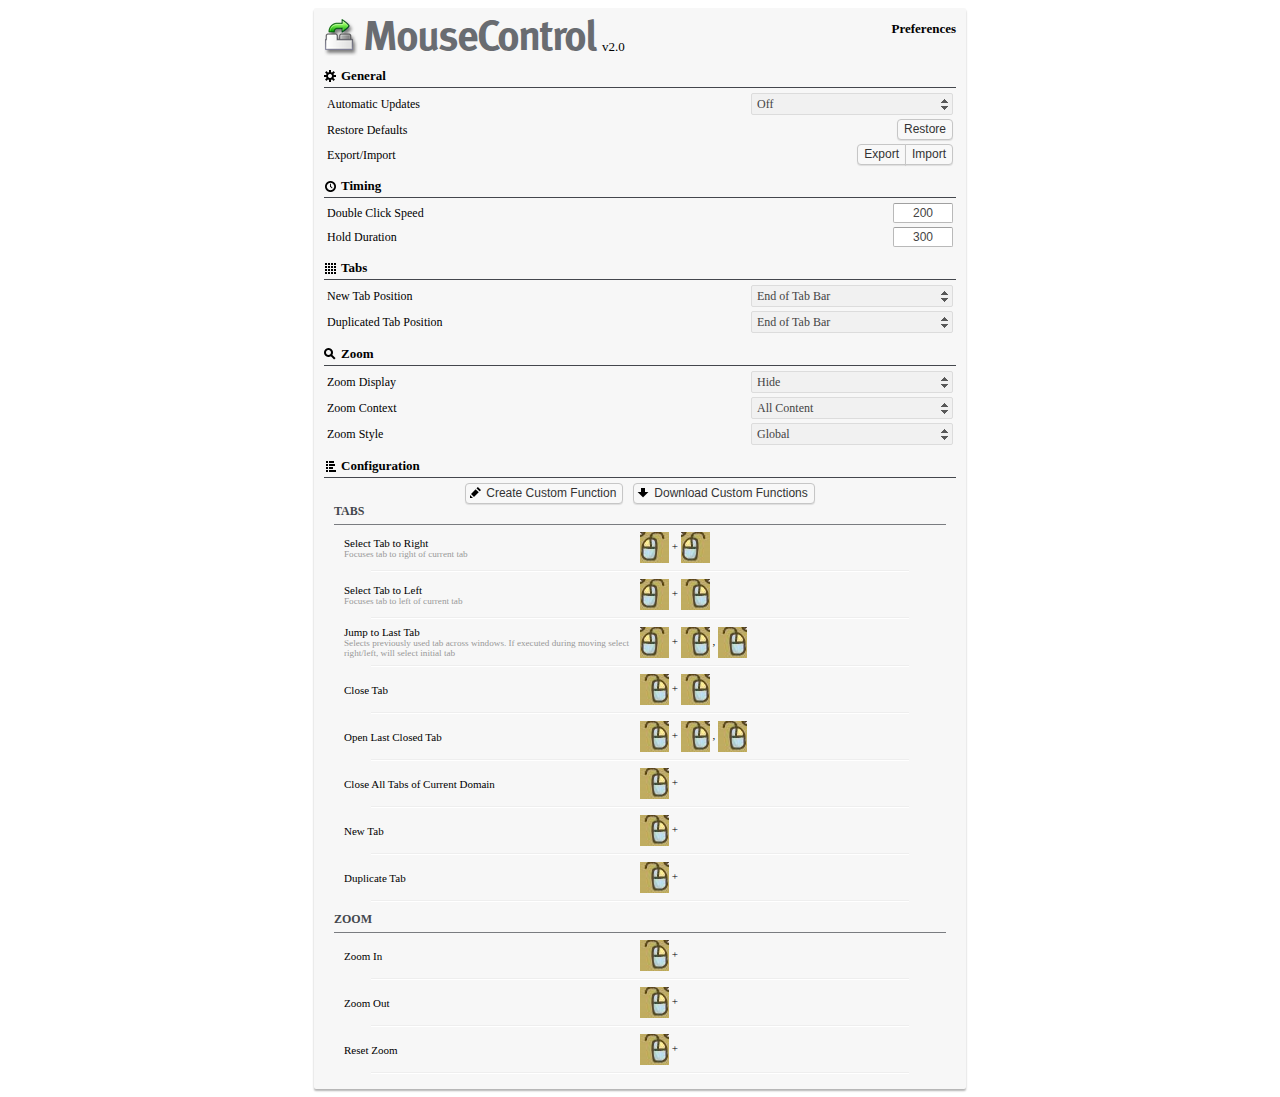
==== prefs/prefs.htm @ 49545a82 "2.0-night.rev6" ====
<html>
<head>
<title>MouseControl - Preferences</title>
<link rel="icon" type="image/png" href="favicon.png">
<style>
	.pseudo-config {
		display: none;
		position: absolute;
		width: 13px;
		height: 13px;
		top: calc(50% - (13px / 2));
		opacity: .2;
		cursor: pointer;
	}
	
	.pseudo-config:hover {
		opacity: .6;
	}
	
	.trash-function {
		background: transparent url(trash.png) no-repeat center center;
		left: 0;
	}
	
	.configure-function {
		background: transparent url(wrench.png) no-repeat center center;
		left: calc(100% - 23px);
	}
	
	.share-function {
		background: transparent url(network-tri.png) no-repeat center center;
		left: calc(100% - 6px);
	}
</style>
<link href="selectbox.css" type="text/css" rel="stylesheet" />
		<script type="text/javascript" src="jquery.js"></script>
		<script type="text/javascript" src="selectbox.js"></script>
		<script type="text/javascript">
			$(function () {
				$("select").selectbox({
					effect: 'fade'
				});
				
			});
			function addSubheads() {
				//to the config div it adds a subhead over every group of opts
				
			}
		</script>

<style>
@font-face {
	font-family:meta-pro-bold;
	src: url('MetaProBold.otf');
}

@font-face {
	font-family:ttahoma;
	src: url('tahoma.ttf');
}

body {
	font-family: tahoma;
	font-size: 12px;
	color: #000000;
	display: flex;
	flex-direction: column;
	align-items: center;
	-moz-user-select: none;
	cursor: default;
}

#main-wrap {
	width: 50%;
	background-color: rgb(247, 247, 247);
	border-radius: 2px;
	box-shadow: 0px 2px 2px rgba(0, 0, 0, 0.298);
	padding: 10px 10px 0;
	z-index: 1;
}

#header {
	display: flex;
	flex-direction: row;
	justify-content: center;
	align-items: center;
	line-height: 42px;
	margin-bottom: 5px;
}

#header > span.logo {
	font-family: meta-pro-bold;
	font-size: 42px;
	color: #696C71;
	letter-spacing: -2px;
}

#header > img.icon {
	margin-bottom: 3px;
	margin-right: 5px;
}

#header > span.version {
	/*
	vertical-align: baseline;
	margin-top: 12px;
	*/
	align-self: flex-end;
	line-height: 13px;
	font-size: 13px;
	margin-bottom: 7px;;
	margin-left: 7px;
}

#header > span.title {
/*
	vertical-align: top;
	margin-left: 5px;
	margin-top: -20px;
	flex-shrink: 0;
*/
	font-size: 13px;
	font-weight: bold;
	align-self: flex-start;
	flex-grow: 1;
	text-align: right;
	line-height: 14px;
	margin-top: 4px;
}

.subhead {
	padding:3px;
	padding-left: 17px;
	border-bottom: 1px solid #44474D;
	/*color: #44474D;*/
	display: block;
	font-size: 13px;
	font-weight: bold;
	background: transparent url(general.png) no-repeat left 5px;
	margin-bottom: 5px;
}

#timing > .subhead {
	background-image: url(timing.png);
}

#configuration > .subhead {
	background-image: url(configuration.png);
}

#zoom > .subhead {
	background-image: url(zoom.png);
}

#tabs > .subhead {
	background-image: url(tabs.png);
}

.opt {
	display: flex;
	justify-content: space-between;
	align-items: center;
	padding: 0 3px 4px 3px;
	line-height: 20px; /* must match height of select boxes otherwise opt spans are different heights */
}

.group > .opt:last-of-type {
	padding-bottom: 0;
}

.opt > select {
	text-align: left;
}

.group {
	margin-bottom: 10px;
}

input[type=text]{
	background-color: rgb(255, 255, 255);
	border-width: 1px;
	border-style: solid;
	border-color: rgb(160, 160, 160) rgb(185, 185, 185) rgb(185, 185, 185);
	border-radius: 2px;
	height: 20px;
	position: relative;
	width: 5em;
	color: rgb(68, 68, 68);
	text-align: center;
	font-size: 12px;
	padding-bottom: 2px;
}

button:active {
  -moz-box-shadow: inset 0 1px 2px rgba(0,0,0,.1);
  box-shadow: inset 0 1px 2px rgba(0,0,0,.1);
  background-color: #eee;
  background-image: -moz-linear-gradient(top,#eee,#e0e0e0);
  background-image: linear-gradient(top,#eee,#e0e0e0);
  border: 1px solid #ccc;
  color: #333;
  z-index: 2;
}

button:not(:active):hover {
	-moz-box-shadow: 0 1px 1px rgba(0, 0, 0, .3);
	box-shadow: 0 1px 1px rgba(0, 0, 0, .3);
  border: 1px solid #999;

}

button {
	background-color: rgb(248, 248, 248);
	background-image: -moz-linear-gradient(center top,rgb(248, 248, 248),rgb(241, 241, 241));
	background-image: linear-gradient(center top,rgb(248, 248, 248),rgb(241, 241, 241));
	-moz-box-shadow: 0 1px 1px rgba(0, 0, 0, .1);
	box-shadow: 0 1px 1px rgba(0, 0, 0, .1);
	border: 1px solid rgb(198, 198, 198);
	color: rgb(51, 51, 51);
	padding-bottom:2px;
	border-radius: 4px;
	font-size: 12px;
	line-height: 16px;
	z-index: 0;
	position: relative;
}

button.import {
	border-top-left-radius: 0;
	border-bottom-left-radius: 0;
}

button.export {
	border-top-right-radius: 0;
	border-bottom-right-radius: 0;
	left: 1px;
}

button.export:hover {
	z-index:1;
}

button.import:hover {
	z-index:1;
}

</style>

</head>
<body>
<div id="main-wrap">
	<div id="header">
		<img class="icon" src="icon-shadow.png">
		<span class="logo">MouseControl</span>
		<span class="version">v2.0</span>
		<span class="title">Preferences</span>
	</div>
	<div id="general" class="group">
		<span class="subhead">General</span>
		<span class="opt">
			Automatic Updates
			<select id="automatic_updates" name="automatic_updates">
				<option value="off">Off</option>
				<option value="on">On</option>
			</select>
		</span>
		<span class="opt">
			Restore Defaults
			<button>Restore</button>
		</span>
		<span class="opt">
			Export/Import
			<span><button class="export">Export</button><button class="import">Import</button></span>
		</span>
	</div>
	<div id="timing" class="group">
		<span class="subhead">Timing</span>
		<span class="opt">Double Click Speed<input type="text" value="200"/></span>
		<span class="opt">Hold Duration<input type="text" value="300"/></span>
	</div>
	<div id="tabs" class="group">
		<span class="subhead">Tabs</span>
		<span class="opt">
			New Tab Position
			<select id="new_tab_position" name="new_tab_position">
				<option value="end">End of Tab Bar</option>
				<option value="next">Next to Current Tab</option>
			</select>
		</span>
		<span class="opt">
			Duplicated Tab Position
			<select id="duplicated_tab_position" name="duplicated_tab_position">
				<option value="end">End of Tab Bar</option>
				<option value="next">Next to Current Tab</option>
			</select>
		</span>
	</div>
	<div id="zoom" class="group">
		<span class="subhead">Zoom</span>
		<span class="opt">
			Zoom Display
			<select id="zoom_display" name="zoom_display">
				<option value="hide">Hide</option>
				<option value="show">Show</option>
			</select>
		</span>
		<span class="opt">
			Zoom Context
			<select id="zoom_context" name="zoom_context">
				<option value="all">All Content</option>
				<option value="text">Text Only</option>
			</select>
		</span>
		<span class="opt">
			Zoom Style
			<select id="zoom_style" name="zoom_style">
				<option value="global">Global</option>
				<option value="site_specific">Site Specific</option>
				<option value="temporary">Temporary</option>
			</select>
		</span>
	</div>
	<style>
		#configActions {
			display: flex;
			justify-content: center;
		}
		#configActions button {
			flex-grow: 0;
			margin-right: 10px;
		}
		#configActions button span {
			width: 13px;
			display: inline-block;
			height: 13px;
			background-repeat: no-repeat;
			background-position: left center;
			margin-right: 1px; /*for icon*/
			vertical-align: middle;
			position: relative;
			top: -1px;
			left: -3px;
		}
		#configActions button:last-of-type {
			margin-right: 0;
		}
		.config-action-create span {
			background-image: url(pencil.png);
		}
		.config-action-download span {
			background-image: url(download_fat.png);
		}
		
		#configWrap .opt span:last-of-type img {
			vertical-align: middle;
		}
	</style>
	<div id="configuration" class="group" style="position:relative;">
		<span class="subhead">Configuration</span>
		<div id="configActions">
			<button class="config-action-create"><span></span>Create Custom Function</button>
			<button class="config-action-download"><span></span>Download Custom Functions</button>
		</div>
		<div id="configHead">
			<span>Action</span>
			<span>Mouse Binding</span>
		</div>
		<div id="configWrap">
			<div class="configSubhead">TABS<hr></div>
			<span class="opt" group="tabs">
				<div class="pseudo-config trash-function"></div><div class="pseudo-config configure-function"></div><div class="pseudo-config share-function"></div>
				<span>
					Select Tab to Right
					<small>Focuses tab to right of current tab</small>
				</span>
				<span><img src="mouse-left.png" /> + <img src="mouse-left.png"/></span>
			</span>
			<hr>
			<span class="opt" group="tabs">
				<div class="pseudo-config trash-function"></div><div class="pseudo-config configure-function"></div><div class="pseudo-config share-function"></div>
				<span>
					Select Tab to Left
					<small>Focuses tab to left of current tab</small>
				</span>
				<span><img src="mouse-left.png" /> + <img src="mouse-right.png"/></span>
			</span>
			<hr>
			<span class="opt" group="tabs">
				<div class="pseudo-config trash-function"></div><div class="pseudo-config configure-function"></div><div class="pseudo-config share-function"></div>
				<span>
					Jump to Last Tab
					<small>Selects previously used tab across windows. If executed during moving select right/left, will select initial tab </small>
				</span>
				<span><img src="mouse-left.png" /> + <img src="mouse-right.png" /> , <img src="mouse-right.png" /></span>
			</span>
			<hr>
			<span class="opt" group="tabs">
				<div class="pseudo-config trash-function"></div><div class="pseudo-config configure-function"></div><div class="pseudo-config share-function"></div>
				<span>Close Tab</span>
				<span><img src="mouse-right.png" /> + <img src="mouse-right.png"/></span>
			</span>
			<hr>
			<span class="opt" group="tabs">
				<div class="pseudo-config trash-function"></div><div class="pseudo-config configure-function"></div><div class="pseudo-config share-function"></div>
				<span>Open Last Closed Tab</span>
				<span><img src="mouse-right.png" /> + <img src="mouse-right.png"/> , <img src="mouse-right.png"/></span>
			</span>
			<hr>
			<span class="opt" group="tabs">
				<div class="pseudo-config trash-function"></div><div class="pseudo-config configure-function"></div><div class="pseudo-config share-function"></div>
				<span>Close All Tabs of Current Domain</span>
				<span><img src="mouse-right.png" /> + </span>
			</span>
			<hr>
			<span class="opt" group="tabs">
				<div class="pseudo-config trash-function"></div><div class="pseudo-config configure-function"></div><div class="pseudo-config share-function"></div>
				<span>New Tab</span>
				<span><img src="mouse-right.png" /> + </span>
			</span>
			<hr>
			<span class="opt" group="tabs">
				<div class="pseudo-config trash-function"></div><div class="pseudo-config configure-function"></div><div class="pseudo-config share-function"></div>
				<span>Duplicate Tab</span>
				<span><img src="mouse-right.png" /> + </span>
			</span>
			<hr>
			<div class="configSubhead">ZOOM<hr></div>
			<span class="opt" group="zoom">
				<div class="pseudo-config trash-function"></div><div class="pseudo-config configure-function"></div><div class="pseudo-config share-function"></div>
				<span>Zoom In</span>
				<span><img src="mouse-right.png" /> + </span>
			</span>
			<hr>
			<span class="opt" group="zoom">
				<div class="pseudo-config trash-function"></div><div class="pseudo-config configure-function"></div><div class="pseudo-config share-function"></div>
				<span>Zoom Out</span>
				<span><img src="mouse-right.png" /> + </span>
			</span>
			<hr>
			<span class="opt" group="zoom">
				<div class="pseudo-config trash-function"></div><div class="pseudo-config configure-function"></div><div class="pseudo-config share-function"></div>
				<span>Reset Zoom</span>
				<span><img src="mouse-right.png" /> + </span>
			</span>
			<hr>
		</div>
	</div>

</div>
<style>
	#configHead {
		font-weight: bold;
		font-size: 12px;
		display: flex;
		justify-content: space-around;
		margin-bottom: 2px;
		display: none;
	}
	#configHead span {
		flex-grow: 1;
		max-width: 50%;
		min-width: 50%;
		width: 50%;
	}
	#configHead span:first-of-type {
		padding-left: 5px;
	}
	#configWrap {
		border: 0; /*1px solid #D9D9D9;*/
		display: flex;
		flex-direction: column;
	}
	#configWrap .opt {
		flex-grow: 1;
		line-height: normal;
		padding: 2px 20px;
		font-size: 11px;
		position: relative;
	}
	
	#configWrap .opt:hover .pseudo-config {
		display: block;
	}
	
	#configWrap .opt span {
		flex-grow: 1;
		width: 45% !important;
	}
	
		#configWrap .opt span:first-of-type {
			display: flex;
			flex-direction: column;
		}
		
		#configWrap .opt span:first-of-type small {
			color: #999;
			padding-right: 5px;
		}
	
	#configWrap > hr {
		margin: 5px auto;
		border: 0;
		border-top: 1px solid #eee;
		border-bottom: 1px solid #fff;
		width: 85%;
	}
	
	#configWrap .nohr + hr {
		display: none;
	}
	
	.configSubhead {
		font-weight: bold;
		padding: 5px 10px 0px;
		padding-bottom: 5px;
		color: #44474D;
	}
	
	.configSubhead:first-of-type {
		padding-top: 0;
	}
	
	.configSubhead hr{
		border-width: 1px 0px 0px;
		border-style: solid none none;
		border-color: rgba(68, 71, 77,.7);
		-moz-border-top-colors: rgba(68, 71, 77,.7);
		-moz-border-right-colors: none;
		-moz-border-bottom-colors: none;
		-moz-border-left-colors: none;
		border-image: none;
		margin: 5px 0px 0px;
	}
</style>
</body>
</html>
---- prefs/selectbox.css ----
@CHARSET "UTF-8";

.sbHolder{
	background-color: rgb(241, 241, 241);
	background-image: -moz-linear-gradient(center top , rgb(245, 245, 245), rgb(241, 241, 241));
	border: 1px solid gainsboro;
	border-radius: 2px;
	font-size: 12px;
	font-weight: normal;
	height: 20px;
	position: relative;
	width: 200px;
	color: rgb(68, 68, 68);
}

.sbHolderOpen {
  -moz-box-shadow: inset 0 1px 2px rgba(0,0,0,.1);
  box-shadow: inset 0 1px 2px rgba(0,0,0,.1);
  background-color: #eee;
  background-image: -moz-linear-gradient(top,#eee,#e0e0e0);
  background-image: linear-gradient(top,#eee,#e0e0e0);
  border: 1px solid #ccc;
  color: #333;
  z-index: 2;
}

.sbHolder:not(.sbHolderOpen):hover {
	background-color: rgb(248, 248, 248);
	background-image: -moz-linear-gradient(center top,rgb(248, 248, 248),rgb(241, 241, 241));
	background-image: linear-gradient(center top,rgb(248, 248, 248),rgb(241, 241, 241));
	-moz-box-shadow: 0 1px 1px rgba(0, 0, 0, .1);
	box-shadow: 0 1px 1px rgba(0, 0, 0, .1);
	border-color: rgb(198, 198, 198);
	color: rgb(51, 51, 51);
}

.sbHolder:focus .sbSelector{
	
}
.sbSelector{
	display: block;
	height: 20px;
	left: 0;
	line-height: 20px;
	outline: none;
	overflow: hidden;
	position: absolute;
	text-indent: 5px;
	top: 0;
	width: 170px;
	cursor: default;
}
.sbSelector:link, .sbSelector:visited, .sbSelector:hover{
	color: rgb(68, 68, 68);
	outline: none;
	text-decoration: none;
}
.sbToggle{
	background: url(selectbox-up-down.png) center center no-repeat;
	display: block;
	height: 20px;
	outline: none;
	position: absolute;
	right: 0;
	top: 0;
	width: 16px;
	cursor: default;
}
.sbToggle:hover{
	background: url(selectbox-up-down.png) center center no-repeat;
}
.sbToggleOpen{
	background: url(selectbox-up-down.png) center center no-repeat;
}
.sbToggleOpen:hover{
	background: url(selectbox-up-down.png) center center no-repeat;
}
.sbHolderDisabled{
	background-color: #3C3C3C;
	border: solid 1px #515151;
}
.sbHolderDisabled .sbHolder{
	
}
.sbHolderDisabled .sbToggle{
	
}
.sbOptions{
	background-color: #ffffff;
	border: 1px solid rgba(0, 0, 0, 0.2);
	box-shadow: 0px 2px 4px rgba(0, 0, 0, 0.2);
	list-style: none;
	left: -1px;
	margin: 0;
	padding: 0;
	position: absolute;
	top: 30px;
	width: 200px;
	z-index: 1;
	overflow-y: auto;
}
.sbOptions li{
	/*padding: 0 7px;*/
	padding: 0;
}
.sbOptions a{
	border-bottom: dotted 1px #515151;
	display: block;
	outline: none;
	padding: 1px 0 1px 5px;
	cursor: default;
}

/*
.sbOptions li:last-of-type > a{
	border-bottom: 0;
}
*/

.sbOptions a:link, .sbOptions a:visited{
	color: #999;
	text-decoration: none;
}
.sbOptions a:hover,
.sbOptions a:focus,
.sbOptions a.sbFocus{
	color: #000;
	background-color: #EEEEEE;
}
.sbOptions li.last a{
	border-bottom: none;
}
.sbOptions .sbDisabled{
	border-bottom: dotted 1px #515151;
	color: #999;
	display: block;
	padding: 7px 0 7px 3px;
}
.sbOptions .sbGroup{
	border-bottom: dotted 1px #515151;
	color: #EBB52D;
	display: block;
	font-weight: bold;
	padding: 7px 0 7px 3px;
}
.sbOptions .sbSub{
	padding-left: 17px;
}
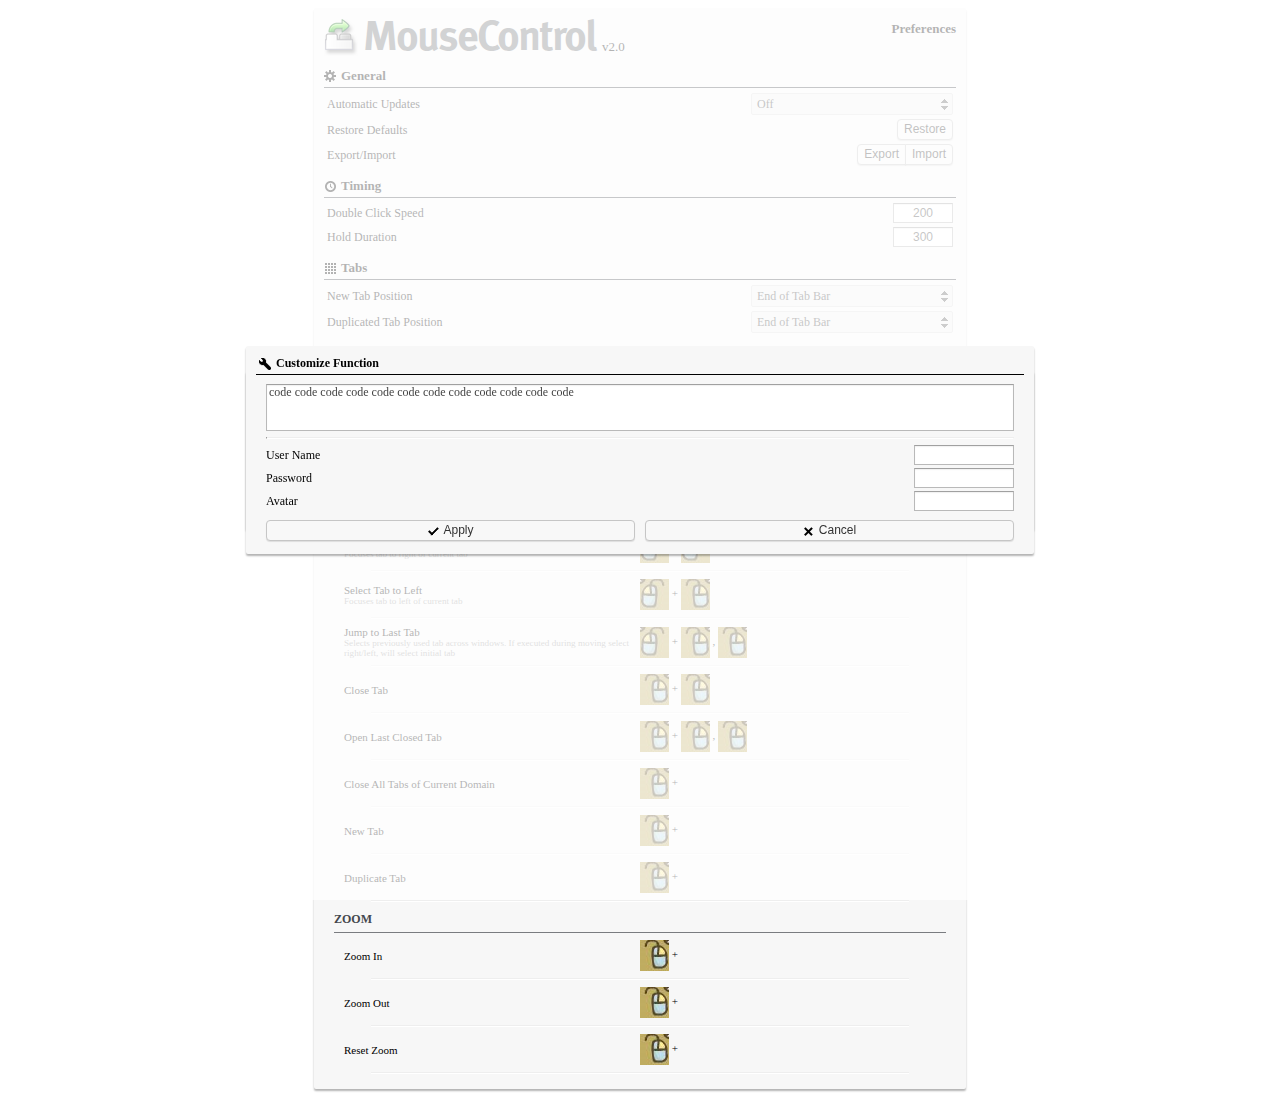
==== commit 3d293a79: "2.0-night.rev10" ====
--- a/prefs/prefs.htm
+++ b/prefs/prefs.htm
@@ -35,7 +35,244 @@
 <link href="selectbox.css" type="text/css" rel="stylesheet" />
 		<script type="text/javascript" src="jquery.js"></script>
 		<script type="text/javascript" src="selectbox.js"></script>
+		<script>
+			/*start - chrome stuff*/
+			const {classes: Cc, interfaces: Ci, utils: Cu} = Components;
+			Cu.import('resource://gre/modules/osfile.jsm');
+			Cu.import('resource://gre/modules/Services.jsm');
+			Cu.import('resource://gre/modules/addons/XPIProvider.jsm');
+			Cu.import('resource://gre/modules/Promise.jsm');
+			
+			var MouseControl = XPIProvider.bootstrapScopes['MouseControl@jetpack'];
+			const installPath = MouseControl.self.aData.installPath.path; //platform specific so no need to normalize
+			const funcsFilePath = OS.Path.join(installPath, 'funcs.json');
+			const TDecoder = new TextDecoder();
+			
+			var funcsFileContents; //holds contents after reading funcsFilePath, should unprased json
+			var funcsFileObj; //parsed json
+			
+			document.addEventListener('DOMContentLoaded', init, false);
+			console.log('JSON:', JSON);
+			function init() {
+				try {
+					var promise = readFuncs();
+					promise.then(
+						function(aVal) {
+							console.info('Promise Success: `readFuncs()`', 'aVal:', aVal);
+							console.info('funcsFileContents:', funcsFileContents);
+							refreshConfigWrap();
+						},
+						function(aReason) {
+							console.error('Promise Rejected: `readFuncs()`', 'aReason:', aReason);
+							alert('Failed to read functions file. See console for more detail. Please reload the page to try again.');
+							document.body.textContent = 'Failed to read functions file. See console for more detail. Please reload the page to try again.';
+						}
+					);
+				} catch (ex) {
+					console.error('ex=', ex);
+				}
+			}
+			
+			function refreshConfigWrap() {
+				//removes all elements in configWrap and then re-appends them based on domJson object
+				var domJson = [];
+/*
+			<div class="configSubhead">TABS<hr></div>
+			<span class="opt" group="tabs">
+				<div class="pseudo-config trash-function"></div>
+				<div class="pseudo-config configure-function"></div>
+				<div class="pseudo-config share-function"></div>
+				<span>
+					Select Tab to Right
+					<small>Focuses tab to right of current tab</small>
+				</span>
+				<span><img src="mouse-left.png" /> + <img src="mouse-left.png"/></span>
+			</span>
+			<hr>
+*/
+				console.log('funcsFileObj=', funcsFileObj);
+				
+				funcsFileObj.sort(function(a, b) {
+					if (a.group == b.group) {
+						return 0;
+					} else {
+						return a.group > b.group;
+					}
+				});
+				
+				var lastGroup = '';
+				Array.prototype.forEach.call(funcsFileObj, function(config) {
+					if (lastGroup != config.group) {
+						//put in header
+						domJson.push(
+							['div', {class: 'configSubhead'}, 
+								config.group.toUpperCase(),
+								['hr', {}
+									
+								]
+							]
+						);
+					}
+					lastGroup = config.group;
+					
+					domJson.push(
+						['span', {class:'opt', group:config.group},
+							['div', {class:'pseudo-config trash-function'}
+								
+							],
+							['div', {class:'pseudo-config configure-function'}
+								
+							],
+							['div', {class:'pseudo-config share-function'}
+								
+							],
+							['span', {},
+								config.name,
+								['small', {},
+									config.desc
+								]
+							],
+							['span', {},
+								config.combo
+							]
+						]
+					);
+					domJson.push(
+						['hr', {}
+							
+						]
+					);
+				});
+
+				var configWrap = document.querySelector('#configWrap');
+				while (configWrap.hasChildNodes()) {
+					configWrap.removeChild(configWrap.lastChild);
+				}
+				
+				configWrap.appendChild(jsonToDOM(domJson, document, {}));
+				
+			}
+			
+			function readFuncs() {
+				try {
+					var promise = OS.File.read(funcsFilePath);
+					return promise.then(
+					  function onSuc(array) {
+						funcsFileContents = TDecoder.decode(array);
+						funcsFileObj = JSON.parse(funcsFileContents); //if it cant parse the try-catch will catch it
+						return Promise.resolve('read');
+					  },
+					  function onRej(aReason) {
+						var __proto__all = Object.getOwnPropertyNames(aReason.__proto__);
+						var __proto__enum = Object.keys(aReason.__proto__);
+						var __proto__nonenum = __proto__all.filter(function (k) { //the nonenum are the error reasons, like `becauseClosed` `becauseExists` `becauseNoSuchFile` etc
+							return __proto__enum.indexOf(k) == -1; //if not found in enum, return true so we keep it
+						});
+
+						var aReasonStr = [];
+						Array.prototype.forEach.call(__proto__nonenum, function (k) {
+							if (aReason[k]) {
+								aReasonStr.push(k);
+							}
+						});
+						
+						if (aReasonStr.indexOf('becauseNoSuchFile') > -1) {
+							console.warn('Promise Rejected: `OS.File.read(funcsFilePath)`', 'aReasonStr:', aReasonStr.join(','), 'aReason:', aReason, 'will now write new file with default functions');
+							//create file with default json
+							funcsFileContents = JSON.stringify(MouseControl.funcsFileObjDefault);
+							funcsFileObj = JSON.parse(funcsFileContents);
+							var promise2 = OS.File.writeAtomic(funcsFilePath, funcsFileContents, {tmpPath: funcsFilePath + '.tmp', encoding:'utf-8'});
+							return promise2.then(
+								function(aVal) {
+									return Promise.resolve('wrote');
+								},
+								function(aReason) {
+									console.log('Promise2 Rejected: `OS.File.writeAtomic`', 'aReason:', aReason, 'will now throw this back to the main promise of `readFuncs()`, so this will be logged twice');
+									return Promise.reject(aReason);
+								}
+							);
+						} else {
+							console.error('Promise Rejected: `OS.File.read(funcsFilePath)`', 'aReasonStr:', aReasonStr.join(','), 'aReason:', aReason, 'dont know how to handle this so return this rejection to main promise of `readFuncs()`');
+							return Promise.reject(aReason);
+						}
+					  }
+					);
+				} catch (ex) {
+					console.warn('readFuncs Ex Occured:', ex);
+					return Promise.reject(ex);
+				}
+			}
+			
+			/*end - chrome stuff*/
+		</script>
+		<script>
+			/*DOM Building and HTML Insertion*/
+			/*dom insertion library function from MDN - https://developer.mozilla.org/en-US/docs/XUL_School/DOM_Building_and_HTML_Insertion*/
+			jsonToDOM.namespaces = {
+				html: 'http://www.w3.org/1999/xhtml',
+				xul: 'http://www.mozilla.org/keymaster/gatekeeper/there.is.only.xul'
+			};
+			jsonToDOM.defaultNamespace = jsonToDOM.namespaces.html;
+			function jsonToDOM(xml, doc, nodes) {
+				function namespace(name) {
+					var m = /^(?:(.*):)?(.*)$/.exec(name);        
+					return [jsonToDOM.namespaces[m[1]], m[2]];
+				}
+
+				function tag(name, attr) {
+					if (Array.isArray(name)) {
+						var frag = doc.createDocumentFragment();
+						Array.forEach(arguments, function (arg) {
+							if (!Array.isArray(arg[0]))
+								frag.appendChild(tag.apply(null, arg));
+							else
+								arg.forEach(function (arg) {
+									frag.appendChild(tag.apply(null, arg));
+								});
+						});
+						return frag;
+					}
+
+					var args = Array.slice(arguments, 2);
+					var vals = namespace(name);
+					var elem = doc.createElementNS(vals[0] || jsonToDOM.defaultNamespace, vals[1]);
+
+					for (var key in attr) {
+						var val = attr[key];
+						if (nodes && key == 'key')
+							nodes[val] = elem;
+
+						vals = namespace(key);
+						if (typeof val == 'function')
+							elem.addEventListener(key.replace(/^on/, ''), val, false);
+						else
+							elem.setAttributeNS(vals[0] || '', vals[1], val);
+					}
+					args.forEach(function(e) {
+						try {
+							elem.appendChild(
+												Object.prototype.toString.call(e) == '[object Array]'
+												?
+													tag.apply(null, e)
+												:
+													e instanceof doc.defaultView.Node
+													?
+														e
+													:
+														doc.createTextNode(e)
+											);
+						} catch (ex) {
+							elem.appendChild(doc.createTextNode(ex));
+						}
+					});
+					return elem;
+				}
+				return tag.apply(null, xml);
+			}
+			/*end - dom insertion library function from MDN*/
+		</script>
 		<script type="text/javascript">
+			/*start - jquery stuff*/
 			$(function () {
 				$("select").selectbox({
 					effect: 'fade'
@@ -181,7 +418,7 @@
 	border-width: 1px;
 	border-style: solid;
 	border-color: rgb(160, 160, 160) rgb(185, 185, 185) rgb(185, 185, 185);
-	border-radius: 2px;
+	/*border-radius: 2px;*/
 	height: 20px;
 	position: relative;
 	width: 5em;
@@ -189,6 +426,25 @@
 	text-align: center;
 	font-size: 12px;
 	padding-bottom: 2px;
+	box-shadow: 0px 1px 2px -1px rgba(0, 0, 0, 0.2) inset;
+}
+
+textarea {
+	background-color: rgb(255, 255, 255);
+	border-width: 1px;
+	border-style: solid;
+	border-color: rgb(160, 160, 160) rgb(185, 185, 185) rgb(185, 185, 185);
+	/*border-radius: 2px;*/
+	position: relative;
+	font-family: tahoma;
+	width: 100%;
+	color: rgb(68, 68, 68);
+	text-align: left;
+	font-size: 12px;
+	padding-bottom: 2px;
+	box-shadow: 0px 1px 2px -1px rgba(0, 0, 0, 0.2) inset;
+	resize: none;
+	padding: 0 2px;
 }
 
 button:active {
@@ -246,8 +502,151 @@
 
 </style>
 
+<style>
+	/* message wrapper */
+
+	.msg-wrap {
+		background-color: rgb(247, 247, 247);
+		border-radius: 2px;
+		box-shadow: 0px 2px 2px rgba(0, 0, 0, 0.298);
+		padding: 10px;
+		z-index: 10;
+		position: absolute;
+		width: 60%;
+	}
+	
+	.msg-wrap .row {
+		margin-bottom: 3px;
+		display: flex;
+		align-items: center;
+	}
+	
+	.msg-wrap span {
+		flex-grow: 1;
+	}
+	
+	.msg-wrap input {
+		width: 100px;
+		text-align: right;
+	}
+
+	.msg-body {
+		padding: 0 10px;
+		margin: 0;
+	}
+	
+	.msg-share .msg-header {
+		background-image: url(page.png);
+	}
+	.msg-customize .msg-header {
+		background-image: url(wrench.png);
+		text-indent: 20px;
+	}
+	.msg-header {
+		background: transparent url(x.png) no-repeat 2px 1px;
+		margin: 0 0 5px 0;
+		font-weight: bold;
+		padding: 0 0 3px 0;
+		text-indent: 18px;
+		border-bottom: 1px solid black;
+	}
+
+	.msg-wrap small {
+		padding: 6px; /* for some reason padidng-top-bottom and margin-top-bottom are not having affect on small */
+	}
+	
+	.msg-wrap small + .row {
+		margin-top: 5px;
+	}
+	
+	.msg-wrap .row:last-of-type {
+		padding-top: 6px;
+		justify-content: space-around;
+	}
+	
+	.msg-wrap button {
+		margin-right: 10px;
+		width: 50%;
+		position: relative;
+		text-indent: 16px;
+	}
+	
+	.msg-wrap .msg-ok:before, .msg-wrap .msg-cancel:before {
+		position:absolute;
+		background-repeat: no-repeat;
+		background-position: center center;
+		margin-left: -18px;
+		margin-top: 1px;
+		width: 16px;
+		height: 16px;
+		content: '';
+	}
+	
+	.msg-wrap .msg-ok:before {
+		background-image: url(check-thin.png);
+	}	
+	
+	.msg-wrap .msg-cancel:before {
+		background-image: url(x.png);
+	}
+	
+	.msg-wrap button:last-of-type {
+		margin-right: 0;
+	}
+	
+	.msg-wrap hr {
+		border-top: 1px solid #eee;
+		border-bottom: 1px solid #fff;
+	}
+	
+	.msg-wrap textarea {
+		margin-top: 4px;
+	}
+	
+	#msg-container {
+		background-color: rgba(255, 255, 255, .7);
+		position: fixed;
+		width: 100%;
+		height: 100%;
+		z-index: 10;
+		top: 0;
+		left: 0;
+		display: flex;
+		align-items: center;
+		justify-content: center;
+	}
+</style>
 </head>
 <body>
+<div id="msg-container">
+	<div class="msg-wrap msg-share">
+		<div class="msg-header">Share Function</div>
+		<div class="msg-body">
+			<small>Leave fields blank to share as anonymous user</small>
+			<div class="row"><span>User Name</span> <input type="text"></div>
+			<div class="row"><span>Password</span> <input type="text"></div>
+			<div class="row"><span>Avatar</span> <input type="text"></div>
+			<div class="row">
+				<button class="msg-ok"><span></span>Share</button>
+				<button class="msg-cancel"><span></span>Cancel</button>
+			</div>
+		</div>
+	</div>
+	<div class="msg-wrap msg-customize">
+		<div class="msg-header">Customize Function</div>
+		<div class="msg-body">
+			<textarea rows="3">code code code code code code code code code code code code</textarea>
+			<hr>
+			<div class="row"><span>User Name</span> <input type="text"></div>
+			<div class="row"><span>Password</span> <input type="text"></div>
+			<div class="row"><span>Avatar</span> <input type="text"></div>
+			<div class="row">
+				<button class="msg-ok"><span></span>Apply</button>
+				<button class="msg-cancel"><span></span>Cancel</button>
+			</div>
+		</div>
+	</div>
+</div>
 <div id="main-wrap">
 	<div id="header">
 		<img class="icon" src="icon-shadow.png">
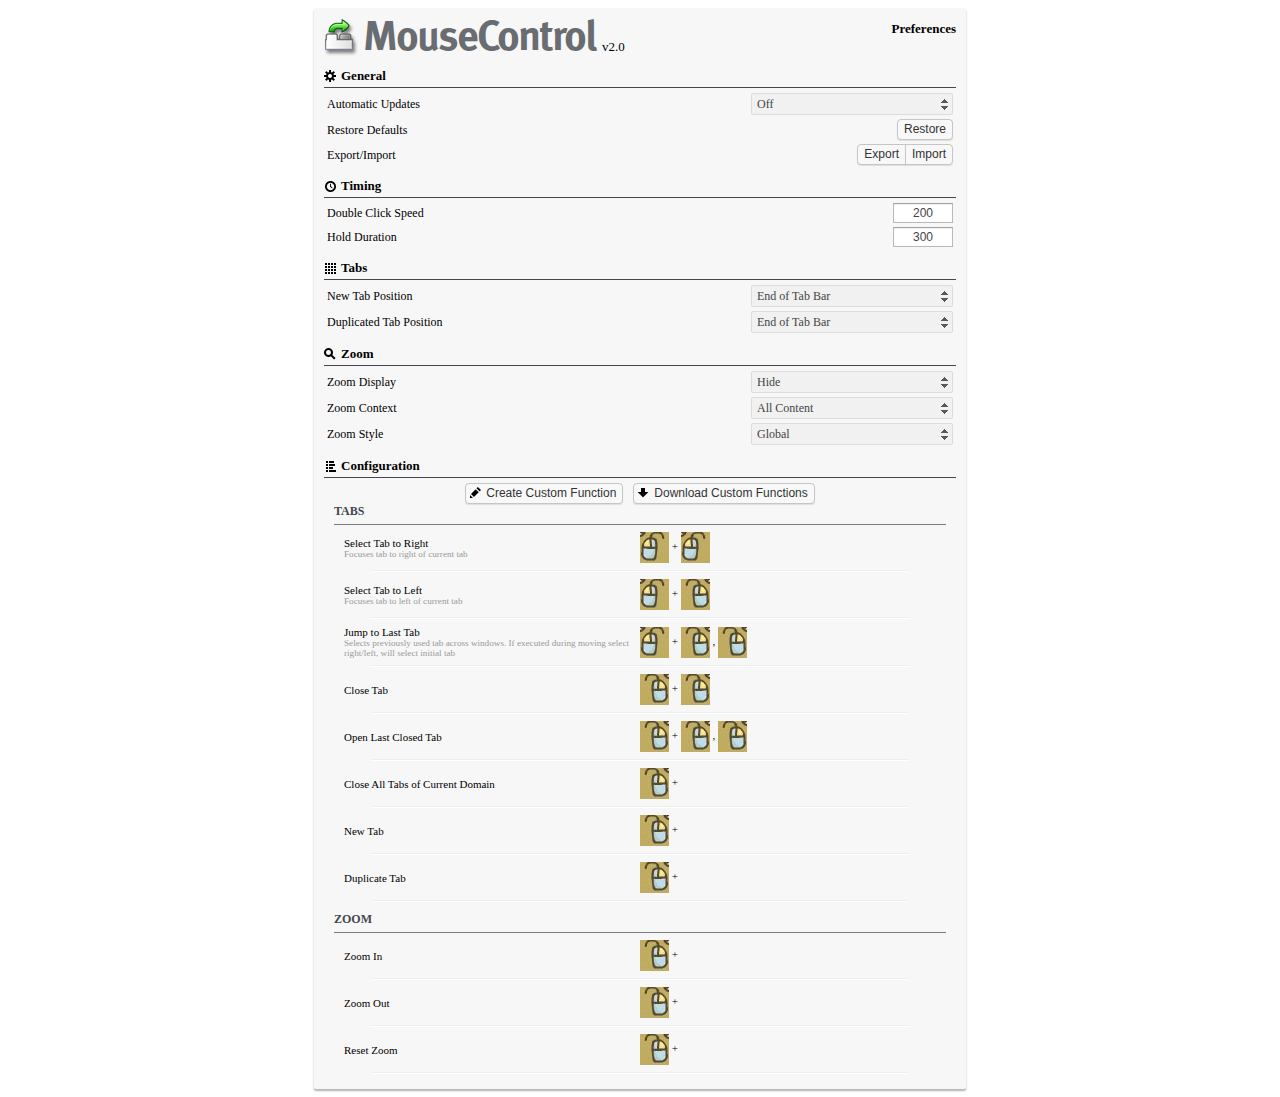
==== commit 10a2f1e0: "2.0-night.rev11" ====
--- a/prefs/prefs.htm
+++ b/prefs/prefs.htm
@@ -271,6 +271,11 @@
 			}
 			/*end - dom insertion library function from MDN*/
 		</script>
+		<script>
+			/*start - non jquery dom stuff*/
+			
+			/*end - non jquery dom stuff*/
+		</script>
 		<script type="text/javascript">
 			/*start - jquery stuff*/
 			$(function () {
@@ -436,7 +441,7 @@
 	border-color: rgb(160, 160, 160) rgb(185, 185, 185) rgb(185, 185, 185);
 	/*border-radius: 2px;*/
 	position: relative;
-	font-family: tahoma;
+	/*font-family: tahoma;*/
 	width: 100%;
 	color: rgb(68, 68, 68);
 	text-align: left;
@@ -510,9 +515,11 @@
 		border-radius: 2px;
 		box-shadow: 0px 2px 2px rgba(0, 0, 0, 0.298);
 		padding: 10px;
-		z-index: 10;
-		position: absolute;
-		width: 60%;
+		margin-top: -20px;
+		opacity: 0;
+		display: none;
+		transition: opacity 300ms, margin-top 300ms;
+		transition-delay: 100ms;
 	}
 	
 	.msg-wrap .row {
@@ -521,42 +528,72 @@
 		align-items: center;
 	}
 	
-	.msg-wrap span {
+	.msg-share span {
+		width: 8em;
+	}
+	.msg-share input[type=text] {
 		flex-grow: 1;
-	}
-	
-	.msg-wrap input {
-		width: 100px;
 		text-align: right;
+	}
+	
+	.msg-customize span {
+		width: 6em;
+	}
+	
+	.msg-customize input[type=text] {
+		text-align: left;
+	}
+
+	.msg-customize .msg-cust-name {
+		width: 200px; /* match the width of the select box */
+	}
+	
+	.msg-customize .msg-cust-desc {
+		flex-grow: 1;
 	}
 
 	.msg-body {
 		padding: 0 10px;
 		margin: 0;
+		position: relative;
 	}
 	
 	.msg-share .msg-header {
 		background-image: url(page.png);
+	}	
+	.msg-trash .msg-header {
+		background-image: url(trash.png);
 	}
 	.msg-customize .msg-header {
 		background-image: url(wrench.png);
-		text-indent: 20px;
+		text-indent: 21px;
+		padding: 0 0 5px 0;
 	}
 	.msg-header {
 		background: transparent url(x.png) no-repeat 2px 1px;
 		margin: 0 0 5px 0;
 		font-weight: bold;
-		padding: 0 0 3px 0;
+		padding: 0 0 4px 0;
 		text-indent: 18px;
 		border-bottom: 1px solid black;
 	}
 
 	.msg-wrap small {
 		padding: 6px; /* for some reason padidng-top-bottom and margin-top-bottom are not having affect on small */
+		white-space: nowrap;
 	}
 	
 	.msg-wrap small + .row {
 		margin-top: 5px;
+	}
+	
+	.msg-trash {
+		width: 30%;
+	}
+	
+	.msg-trash .row {
+		text-align: center;
+		margin-top: 15px;
 	}
 	
 	.msg-wrap .row:last-of-type {
@@ -569,6 +606,11 @@
 		width: 50%;
 		position: relative;
 		text-indent: 16px;
+	}
+	
+	.msg-customize button {
+		width: 30%;
+		margin-right: -30%;
 	}
 	
 	.msg-wrap .msg-ok:before, .msg-wrap .msg-cancel:before {
@@ -584,7 +626,12 @@
 	
 	.msg-wrap .msg-ok:before {
 		background-image: url(check-thin.png);
-	}	
+		margin-top: 1px;
+	}
+	
+	.msg-customize .msg-ok:before {
+		margin-top: 2px;
+	}
 	
 	.msg-wrap .msg-cancel:before {
 		background-image: url(x.png);
@@ -608,12 +655,26 @@
 		position: fixed;
 		width: 100%;
 		height: 100%;
-		z-index: 10;
+		z-index: 100;
 		top: 0;
 		left: 0;
 		display: flex;
 		align-items: center;
 		justify-content: center;
+		opacity: 0;
+		display: none;
+		transition: opacity 300ms;
+	}
+	
+	.msg-customize .combo-set-area:before {
+		content: '';
+	}
+	.msg-customize .combo-set-area {
+		display:flex;
+		align-items: center;
+		justify-content: center;
+		padding: 30px 0;
+		border: 1px dashed #eee;
 	}
 </style>
 </head>
@@ -632,14 +693,38 @@
 			</div>
 		</div>
 	</div>
+	<div class="msg-wrap msg-share msg-trash">
+		<div class="msg-header">Trash Function</div>
+		<div class="msg-body">
+			<div class="row">Are you sure you want to remove this funciton? You will not be able to recover it.</div>
+			<div class="row">
+				<button class="msg-ok"><span></span>Confirm</button>
+				<button class="msg-cancel"><span></span>Cancel</button>
+			</div>
+		</div>
+	</div>
 	<div class="msg-wrap msg-customize">
 		<div class="msg-header">Customize Function</div>
 		<div class="msg-body">
-			<textarea rows="3">code code code code code code code code code code code code</textarea>
-			<hr>
-			<div class="row"><span>User Name</span> <input type="text"></div>
-			<div class="row"><span>Password</span> <input type="text"></div>
-			<div class="row"><span>Avatar</span> <input type="text"></div>
+			<div class="row">
+				<span>Group</span>
+				<select>
+					<option>Entertainment</option>
+					<option selected="true">Miscellaneous</option>
+					<option>Navigation</option>
+					<option>Social</option>
+					<option>Tabs</option>
+					<option>Zoom</option>
+				</select>
+			</div>
+			<div class="row"><span>Name</span> <input type="text" class="msg-cust-name"></div>
+			<div class="row"><span>Description</span> <input type="text" class="msg-cust-desc"></div>
+			<textarea rows="3" cols="100">code code code code code code code code code code code code</textarea>
+			<hr>
+			<small style="display:block; text-align:center; position:absolute; width:95%;">PLACE MOUSE HERE AND DO MOUSE COMBO</small>
+			<div class="combo-set-area">
+				<img src="mouse-left.png" /> + <img src="mouse-right.png"/>
+			</div>
 			<div class="row">
 				<button class="msg-ok"><span></span>Apply</button>
 				<button class="msg-cancel"><span></span>Cancel</button>
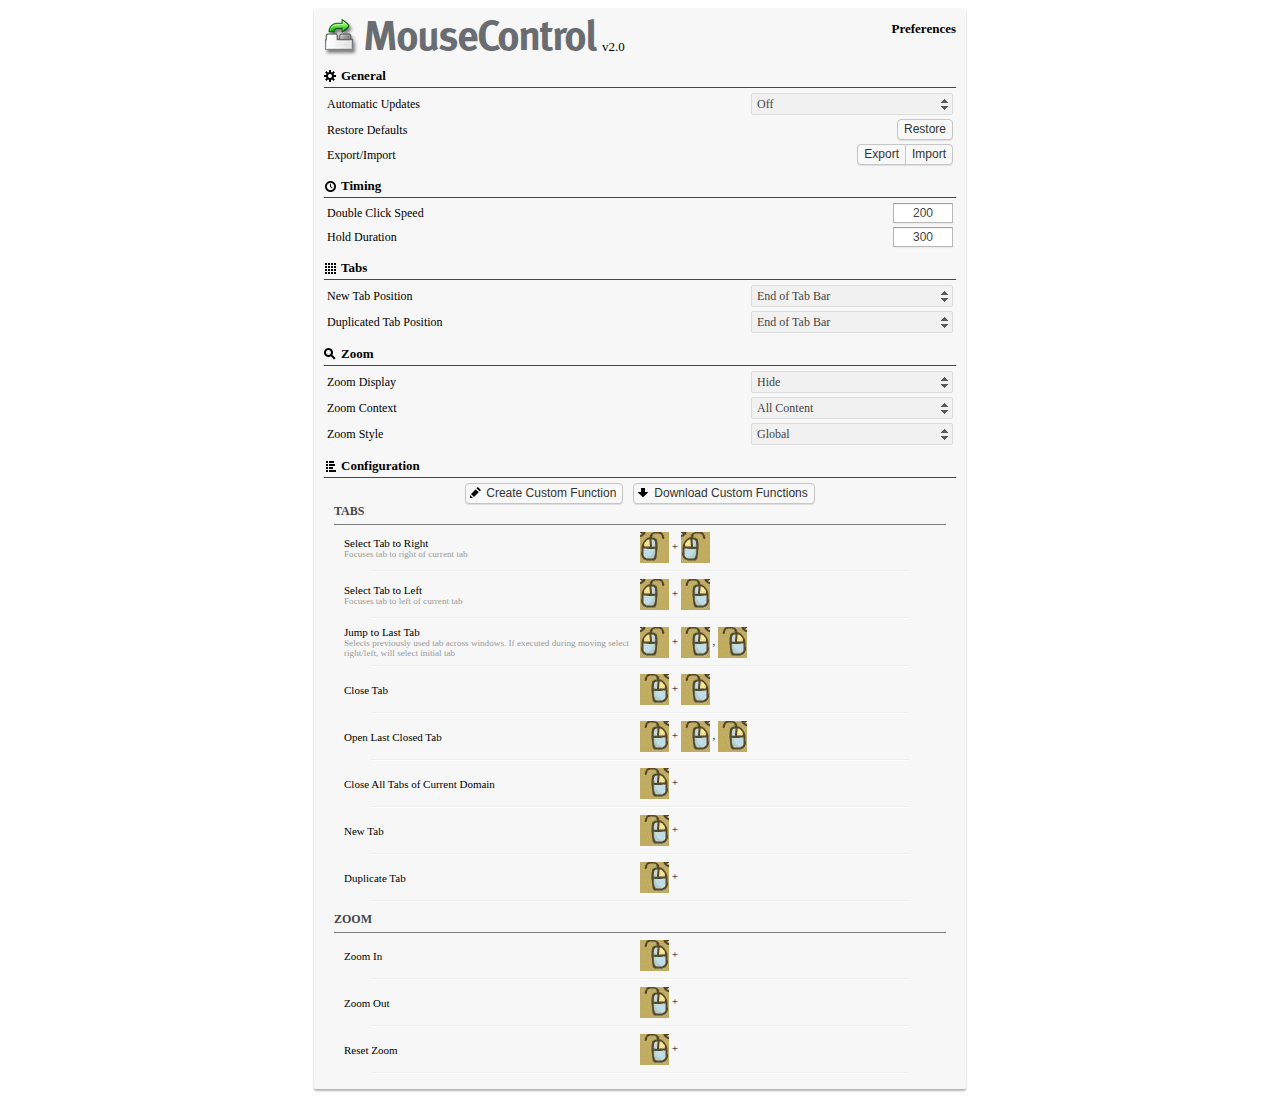
==== commit cf698846: "2.0-night.rev13" ====
--- a/prefs/prefs.htm
+++ b/prefs/prefs.htm
@@ -11,6 +11,7 @@
 		top: calc(50% - (13px / 2));
 		opacity: .2;
 		cursor: pointer;
+		transition: opacity 170ms;
 	}
 	
 	.pseudo-config:hover {
@@ -117,13 +118,13 @@
 					
 					domJson.push(
 						['span', {class:'opt', group:config.group},
-							['div', {class:'pseudo-config trash-function'}
+							['div', {class:'pseudo-config trash-function', onclick:'showMsg(".msg-trash")'}
 								
 							],
-							['div', {class:'pseudo-config configure-function'}
+							['div', {class:'pseudo-config configure-function', onclick:'showMsg(".msg-customize")'}
 								
 							],
-							['div', {class:'pseudo-config share-function'}
+							['div', {class:'pseudo-config share-function', onclick:'showMsg(".msg-share")'}
 								
 							],
 							['span', {},
@@ -273,7 +274,49 @@
 		</script>
 		<script>
 			/*start - non jquery dom stuff*/
-			
+			function showMsg(selector) {
+				var container = document.querySelector(selector);
+				/* i thought if i did this than scroll would not work while over this div but its not true
+				container.style.width = window.innerWidth + 'px';
+				container.style.height = window.innerHeight + 'px';
+				*/
+				var msgWrap = container.querySelector('.msg-wrap');
+				if (!msgWrap) {
+					alert('Error: Message wrap not found');
+					return;
+				}
+				
+				container.style.pointerEvents = 'auto';
+				container.style.opacity = 1;
+				msgWrap.style.opacity = 1;
+				msgWrap.style.marginTop = 0;
+				msgWrap.style.pointerEvents = 'auto';
+			}
+			function hideMsg(selector) {
+				var container = document.querySelector(selector);
+				
+				var msgWrap = container.querySelector('.msg-wrap');
+				if (!msgWrap) {
+					alert('Error: Message wrap not found');
+					return;
+				}
+				
+				container.style.transitionDelay = '40ms';
+				msgWrap.style.transitionDelay = '0';
+				container.style.opacity = ''; //:learned: setting to blank removes the inline style property
+				msgWrap.style.marginTop = '';
+				msgWrap.style.pointerEvents = '';
+				msgWrap.style.transition = 'opacity 150ms ease-in, margin-top 150ms ease-in';
+				msgWrap.style.opacity = '';
+				
+				container.addEventListener('transitionend', function() {
+					container.removeEventListener('transitionend', arguments.callee, false);
+					container.style.pointerEvents = '';
+					container.style.transitionDelay = '';
+					msgWrap.style.transitionDelay = '';
+					msgWrap.style.transition = '';
+				}, false);
+			}
 			/*end - non jquery dom stuff*/
 		</script>
 		<script type="text/javascript">
@@ -308,7 +351,6 @@
 	display: flex;
 	flex-direction: column;
 	align-items: center;
-	-moz-user-select: none;
 	cursor: default;
 }
 
@@ -431,7 +473,7 @@
 	text-align: center;
 	font-size: 12px;
 	padding-bottom: 2px;
-	box-shadow: 0px 1px 2px -1px rgba(0, 0, 0, 0.2) inset;
+	box-shadow: 0px 1px 2px -1px rgba(0, 0, 0, 0.2) inset, 0px 1px 1px rgba(0, 0, 0, 0.05);
 }
 
 textarea {
@@ -513,13 +555,14 @@
 	.msg-wrap {
 		background-color: rgb(247, 247, 247);
 		border-radius: 2px;
-		box-shadow: 0px 2px 2px rgba(0, 0, 0, 0.298);
+		box-shadow: 0px 2px 2px rgba(0, 0, 0, 0.3);
 		padding: 10px;
-		margin-top: -20px;
+		margin-top: -20px; /*for transition anim*/
 		opacity: 0;
-		display: none;
-		transition: opacity 300ms, margin-top 300ms;
-		transition-delay: 100ms;
+		pointer-events: none;
+		transition: margin-top 150ms ease-in;
+		transition-delay: 40ms;
+		display: inline-block;
 	}
 	
 	.msg-wrap .row {
@@ -559,13 +602,21 @@
 	}
 	
 	.msg-share .msg-header {
-		background-image: url(page.png);
+		background-image: url(network-tri.png);
+		padding: 0 0 5px 0;
 	}	
 	.msg-trash .msg-header {
 		background-image: url(trash.png);
+		text-indent: 20px;
+		padding: 0 0 4px 0;
 	}
 	.msg-customize .msg-header {
 		background-image: url(wrench.png);
+		text-indent: 21px;
+		padding: 0 0 5px 0;
+	}
+	.msg-create .msg-header {
+		background-image: url(pencil.png);
 		text-indent: 21px;
 		padding: 0 0 5px 0;
 	}
@@ -587,8 +638,8 @@
 		margin-top: 5px;
 	}
 	
-	.msg-trash {
-		width: 30%;
+	.msg-trash .msg-wrap {
+		width: 300px;
 	}
 	
 	.msg-trash .row {
@@ -650,20 +701,20 @@
 		margin-top: 4px;
 	}
 	
-	#msg-container {
-		background-color: rgba(255, 255, 255, .7);
+	.msg-container {
+		background-color: rgba(255, 255, 255, .85);
 		position: fixed;
 		width: 100%;
 		height: 100%;
 		z-index: 100;
 		top: 0;
 		left: 0;
-		display: flex;
 		align-items: center;
 		justify-content: center;
 		opacity: 0;
-		display: none;
-		transition: opacity 300ms;
+		display: flex;
+		pointer-events: none;
+		transition: opacity 150ms ease-in;
 	}
 	
 	.msg-customize .combo-set-area:before {
@@ -679,7 +730,7 @@
 </style>
 </head>
 <body>
-<div id="msg-container">
+<div class="msg-container msg-share"> <!-- right now i reuse msg-share for other messages, so keep this one first so when i do querySelector('.msg-share') it gets the right one-->
 	<div class="msg-wrap msg-share">
 		<div class="msg-header">Share Function</div>
 		<div class="msg-body">
@@ -689,22 +740,26 @@
 			<div class="row"><span>Avatar</span> <input type="text"></div>
 			<div class="row">
 				<button class="msg-ok"><span></span>Share</button>
-				<button class="msg-cancel"><span></span>Cancel</button>
+				<button class="msg-cancel" onclick="hideMsg('.msg-share')"><span></span>Cancel</button>
 			</div>
 		</div>
 	</div>
-	<div class="msg-wrap msg-share msg-trash">
+</div>
+<div class="msg-container msg-share msg-trash">
+	<div class="msg-wrap">
 		<div class="msg-header">Trash Function</div>
 		<div class="msg-body">
 			<div class="row">Are you sure you want to remove this funciton? You will not be able to recover it.</div>
 			<div class="row">
 				<button class="msg-ok"><span></span>Confirm</button>
-				<button class="msg-cancel"><span></span>Cancel</button>
+				<button class="msg-cancel" onclick="hideMsg('.msg-trash')"><span></span>Cancel</button>
 			</div>
 		</div>
 	</div>
-	<div class="msg-wrap msg-customize">
-		<div class="msg-header">Customize Function</div>
+</div>
+<div class="msg-container msg-customize">
+	<div class="msg-wrap">
+		<div class="msg-header">Configure</div>
 		<div class="msg-body">
 			<div class="row">
 				<span>Group</span>
@@ -727,7 +782,37 @@
 			</div>
 			<div class="row">
 				<button class="msg-ok"><span></span>Apply</button>
-				<button class="msg-cancel"><span></span>Cancel</button>
+				<button class="msg-cancel" onclick="hideMsg('.msg-customize')"><span></span>Cancel</button>
+			</div>
+		</div>
+	</div>
+</div>
+<div class="msg-container msg-customize msg-create">
+	<div class="msg-wrap">
+		<div class="msg-header">Create Function</div>
+		<div class="msg-body">
+			<div class="row">
+				<span>Group</span>
+				<select>
+					<option>Entertainment</option>
+					<option selected="true">Miscellaneous</option>
+					<option>Navigation</option>
+					<option>Social</option>
+					<option>Tabs</option>
+					<option>Zoom</option>
+				</select>
+			</div>
+			<div class="row"><span>Name</span> <input type="text" class="msg-cust-name"></div>
+			<div class="row"><span>Description</span> <input type="text" class="msg-cust-desc"></div>
+			<textarea rows="3" cols="100">code code code code code code code code code code code code</textarea>
+			<hr>
+			<small style="display:block; text-align:center; position:absolute; width:95%;">PLACE MOUSE HERE AND DO MOUSE COMBO</small>
+			<div class="combo-set-area">
+				<img src="mouse-left.png" /> + <img src="mouse-right.png"/>
+			</div>
+			<div class="row">
+				<button class="msg-ok"><span></span>Create</button>
+				<button class="msg-cancel" onclick="hideMsg('.msg-create')"><span></span>Cancel</button>
 			</div>
 		</div>
 	</div>
@@ -842,7 +927,7 @@
 	<div id="configuration" class="group" style="position:relative;">
 		<span class="subhead">Configuration</span>
 		<div id="configActions">
-			<button class="config-action-create"><span></span>Create Custom Function</button>
+			<button class="config-action-create" onclick="showMsg('.msg-create')"><span></span>Create Custom Function</button>
 			<button class="config-action-download"><span></span>Download Custom Functions</button>
 		</div>
 		<div id="configHead">
